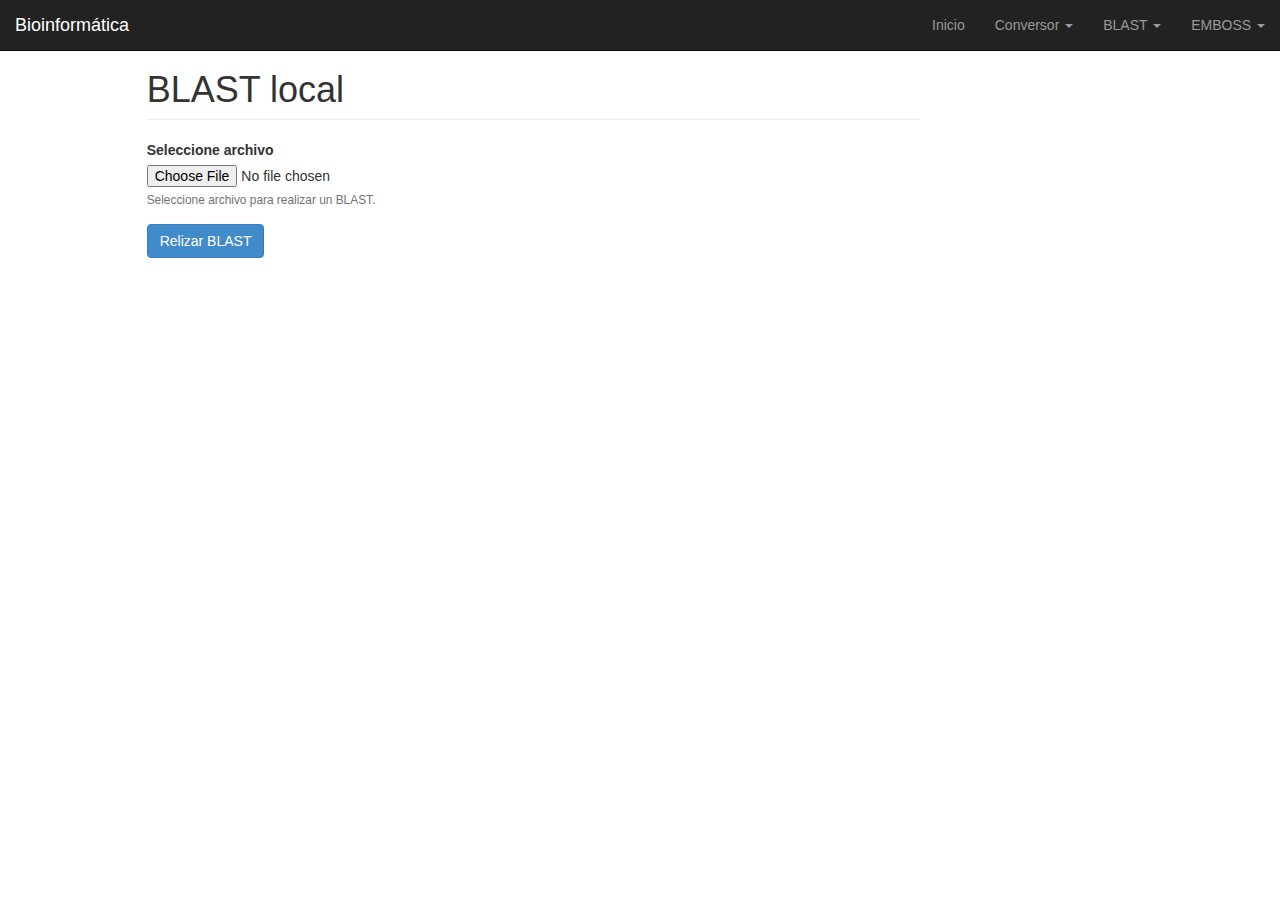
==== views/blast_local.html @ b21116e6 "emboss" ====
<!DOCTYPE html>
<html lang="es">
  <head>
    <meta charset="utf-8">
    <meta http-equiv="X-UA-Compatible" content="IE=edge">
    <meta name="viewport" content="width=device-width, initial-scale=1">
    <meta name="description" content="">
    <meta name="author" content="">

    <title>Bioinformática</title>

    <!-- Bootstrap core CSS -->
    <link href="../../assets/bootstrap/css/bootstrap.min.css" rel="stylesheet">
    <!-- Custom styles for this template -->
    <link href="../../assets/css/bio.css" rel="stylesheet">
  </head>

  <body>

    <div class="navbar navbar-inverse navbar-fixed-top" role="navigation">
      <div class="container-fluid">
        <div class="navbar-header">
          <button type="button" class="navbar-toggle" data-toggle="collapse" data-target=".navbar-collapse">
            <span class="sr-only">Toggle navigation</span>
            <span class="icon-bar"></span>
            <span class="icon-bar"></span>
            <span class="icon-bar"></span>
          </button>
          <a class="navbar-brand" href="/">Bioinformática</a>
        </div>
        <div class="navbar-collapse collapse">
          <ul class="nav navbar-nav navbar-right">
            <li><a href="/">Inicio</a></li>
            <li class="dropdown">
                <a href="#" class="dropdown-toggle" data-toggle="dropdown">Conversor <b class="caret"></b></a>
		        <ul class="dropdown-menu">
                    <li><a href="/gb2fasta.html">GenBank -> FASTA</a></li>
                </ul>
            </li>           
	        <li class="dropdown">
                <a href="#" class="dropdown-toggle" data-toggle="dropdown">BLAST <b class="caret"></b></a>
		        <ul class="dropdown-menu">
		            <li><a href="/view_blast.html">Analizar BLAST OUTPUT</a></li>
		            <li class="divider"></li>
		            <li><a href="/blast_online.html">Realizar BLASTP (online)</a></li>
		            <li class="active"><a href="/blast_local.html">Realizar BLASTP (local)</a></li>
		        </ul>
            </li>
            <li class="dropdown">
                <a href="#" class="dropdown-toggle" data-toggle="dropdown">EMBOSS <b class="caret"></b></a>
            <ul class="dropdown-menu">
                <li><a href="/view_orf.html">Analizar ORF</a></li>
                <li class="divider"></li>
                <li><a href="/emboss_orf.html">Obtener ORF</a></li>
                <li><a href="/emboss_motifs.html">Obtener Dominios</a></li>
            </ul>
            </li>
          </ul>
        </div>
      </div>
    </div>

    <div class="container-fluid">
      <div class="row">
        <div class="col-md-8 col-md-offset-1 main">
          <h1 class="page-header">BLAST local</h1>
		<fieldset>
			<form id="blast-form" role="form" action='/blast/p/local' method="POST" enctype=multipart/form-data>
			  <div class="form-group">
			    <label for="input_file">Seleccione archivo</label>
			    <input type="file" id="input_file" name="input_file"/>
			    <p class="help-block small">Seleccione archivo para realizar un BLAST.</p>
			  </div>
			  <button type="submit" id="submit-button" class="btn btn-primary">Relizar BLAST</button>
			</form>
		</fieldset>
        </div>
      </div>
    </div>


	<div class="modal fade bs-example-modal-sm" id="waiting-modal" tabindex="-1" role="dialog" aria-labelledby="myModalLabel" aria-hidden="true" data-keyboard="false">
	  <div class="modal-dialog">
	    <div class="modal-content">
	      <div class="modal-header">
		<h4 class="modal-title" id="myModalLabel">Por favor espere</h4>
	      </div>
	      <div class="modal-body">
		<h3>Consultando a NCBI</h3>
		<div class="progress progress-striped active">
		  <div class="progress-bar"  role="progressbar" aria-valuenow="100" aria-valuemin="0" aria-valuemax="100" style="width: 100%">
		  </div>
		</div>

	      </div>
	    </div>
	  </div>
	</div>


    <!-- Bootstrap core JavaScript
    ================================================== -->
    <script src="../../assets/jquery/jquery.min.js"></script>
    <script src="../../assets/bootstrap/js/bootstrap.min.js"></script>
  </body>
</html>
---- assets/css/bio.css ----
/*
 * Base structure
 */

/* Move down content because we have a fixed navbar that is 50px tall */
body {
  padding-top: 50px;
}


/*
 * Global add-ons
 */

.sub-header {
  padding-bottom: 10px;
  border-bottom: 1px solid #eee;
}


/*
 * Main content
 */

.main {
  padding: 20px;
}
@media (min-width: 768px) {
  .main {
    padding-right: 40px;
    padding-left: 40px;
  }
}
.main .page-header {
  margin-top: 0;
}


/*
 * Placeholder dashboard ideas
 */

.placeholders {
  margin-bottom: 30px;
  text-align: center;
}
.placeholders h4 {
  margin-bottom: 0;
}
.placeholder {
  margin-bottom: 20px;
}
.placeholder img {
  display: inline-block;
  border-radius: 50%;
}
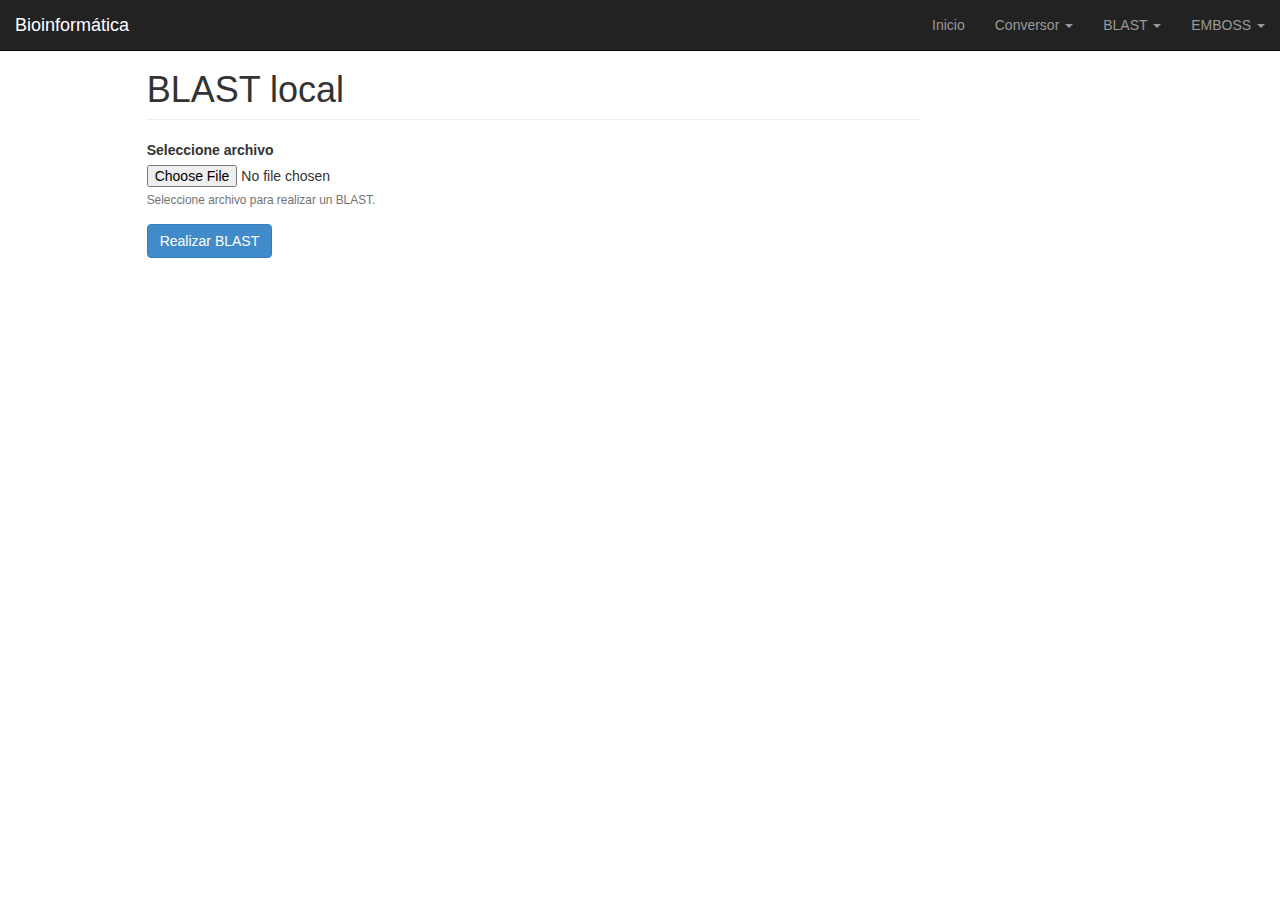
==== commit 33e8f3e5: "Merge branch 'master' of https://github.com/prete/bioinformatica" ====
--- a/views/blast_local.html
+++ b/views/blast_local.html
@@ -71,7 +71,7 @@
 			    <input type="file" id="input_file" name="input_file"/>
 			    <p class="help-block small">Seleccione archivo para realizar un BLAST.</p>
 			  </div>
-			  <button type="submit" id="submit-button" class="btn btn-primary">Relizar BLAST</button>
+			  <button type="submit" id="submit-button" class="btn btn-primary">Realizar BLAST</button>
 			</form>
 		</fieldset>
         </div>
